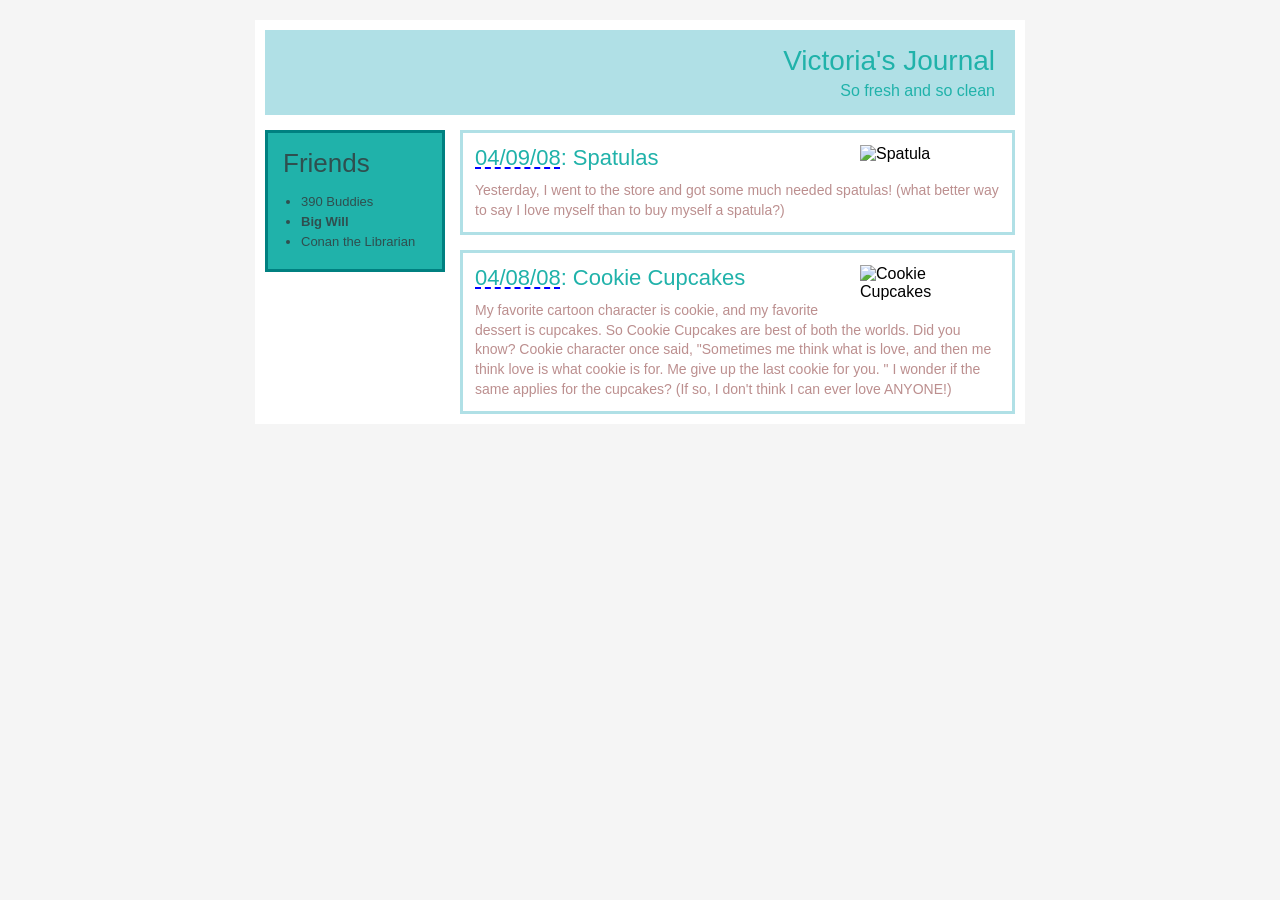
==== secondattempt.html @ 93f41688 "Add files via upload" ====
<!DOCTYPE html>
<html>
<head>
  <style>
    body {
      font-family: Arial, sans-serif;
      margin: 20px;
      background-color: whitesmoke;
    }

 
    .container {
      width: 750px;
      margin: 0 auto;
      background-color: white;
      padding: 10px;
    }

  
    .header {
      background-color: powderblue;
      text-align: right;
      padding: 15px 20px;
      margin-bottom: 15px;
    }

    .header h1 {
      color: lightseagreen;
      margin: 0;
      font-size: 28px;
      font-weight: normal;
    }

    .header p {
      color: lightseagreen;
      margin: 5px 0 0 0;
      font-size: 16px;
    }

       .main-layout {
      display: flex;
      gap: 15px;
      align-items: flex-start;
    }

       .sidebar {
      width: 180px;
      background-color: lightseagreen;
      border: 3px solid teal;
      padding: 15px;
      box-sizing: border-box;
    }

    .sidebar h2 {
      color: darkslategray;
      font-size: 26px;
      margin: 0 0 15px 0;
      font-weight: normal;
    }

    .sidebar ul {
      margin: 0;
      padding-left: 18px;
    }

    .sidebar li {
      color: darkslategray;
      font-size: 13px;
      margin-bottom: 5px;
    }

       .entries-column {
      flex: 1;
      display: flex;
      flex-direction: column;
      gap: 15px;
    }

        .entry-card {
      border: 3px solid powderblue;
      padding: 12px;
      background-color: white;
      overflow: hidden;
    }

    .entry-title {
      color: lightseagreen;
      font-size: 22px;
      margin: 0 0 10px 0;
      font-weight: normal;
    }

    .date-underline {
      color: lightseagreen;
      text-decoration: underline;
      text-decoration-style: dashed;
      text-decoration-color: blue;
    }

    .entry-text {
      color: rosybrown;
      font-size: 14px;
      line-height: 1.4;
      margin: 0;
    }

    .entry-img {
      float: right;
      margin-left: 15px;
      margin-bottom: 5px;
      width: 140px;
      height: auto;
    }
  </style>
</head>
<body>

<div class="container">

  <div class="header">
    <h1>Victoria's Journal</h1>
    <p>So fresh and so clean</p>
  </div>

  
  <div class="main-layout">

    <div class="sidebar">
      <h2>Friends</h2>
      <ul>
        <li>390 Buddies</li>
        <li><b>Big Will</b></li>
        <li>Conan the Librarian</li>
      </ul>
    </div>

    <div class="entries-column">

      <div class="entry-card">
        <img src="https://www.bing.com/th/id/OIP.ItfQyoLP7fXWfdSJc92mPwHaEi?w=220&h=128&c=8&rs=1&qlt=90&o=6&dpr=1.5&pid=ImgAns&rm=2" class="entry-img" alt="Spatula">
        <h2 class="entry-title">
          <span class="date-underline">04/09/08</span>: Spatulas
        </h2>
        <p class="entry-text">
          Yesterday, I went to the store and got some much needed spatulas! (what better way to say I love myself than to buy myself a spatula?)
        </p>
      </div>
      <div class="entry-card">
        <img src="https://www.bing.com/th/id/OIP.XcEqLDK04zFN8pg7axlXygHaHa?w=143&h=104&c=8&rs=1&qlt=90&o=6&dpr=1.5&pid=ImgAns&rm=2" class="entry-img" class="entry-img" alt="Cookie Cupcakes">
        <h2 class="entry-title">
          <span class="date-underline">04/08/08</span>: Cookie Cupcakes
        </h2>
        <p class="entry-text">
          My favorite cartoon character is cookie, and my favorite dessert is cupcakes. So Cookie Cupcakes are best of both the worlds. Did you know? Cookie character once said, "Sometimes me think what is love, and then me think love is what cookie is for. Me give up the last cookie for you. " I wonder if the same applies for the cupcakes? (If so, I don't think I can ever love ANYONE!)
        </p>
      </div>

    </div>

  </div>

</div>

</body>
</html>
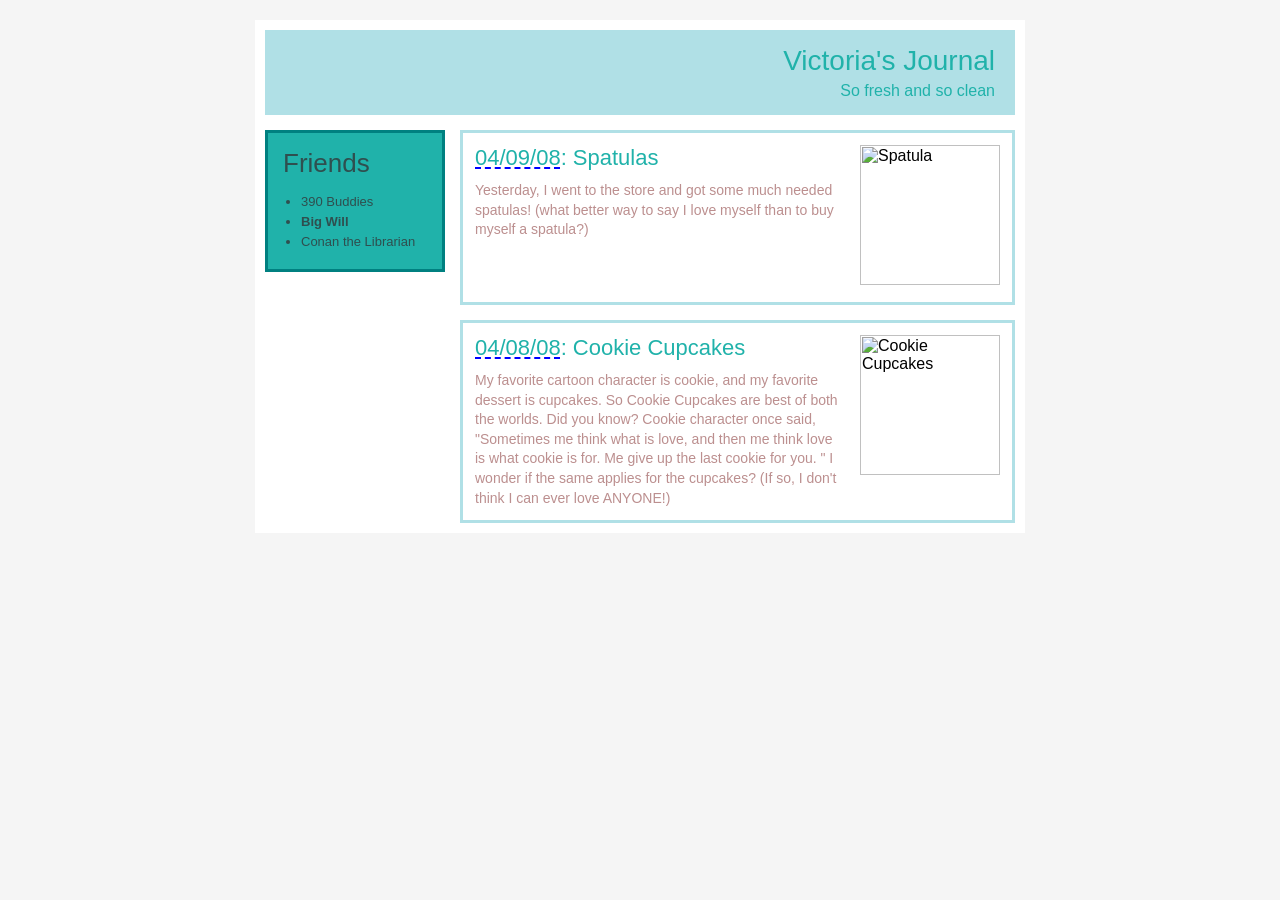
==== commit a42628d4: "Update secondattempt.html" ====
--- a/secondattempt.html
+++ b/secondattempt.html
@@ -1,4 +1,4 @@
-<!DOCTYPE html>
+
 <html>
 <head>
   <style>
@@ -162,4 +162,4 @@
 </div>
 
 </body>
-</html>+</html>
